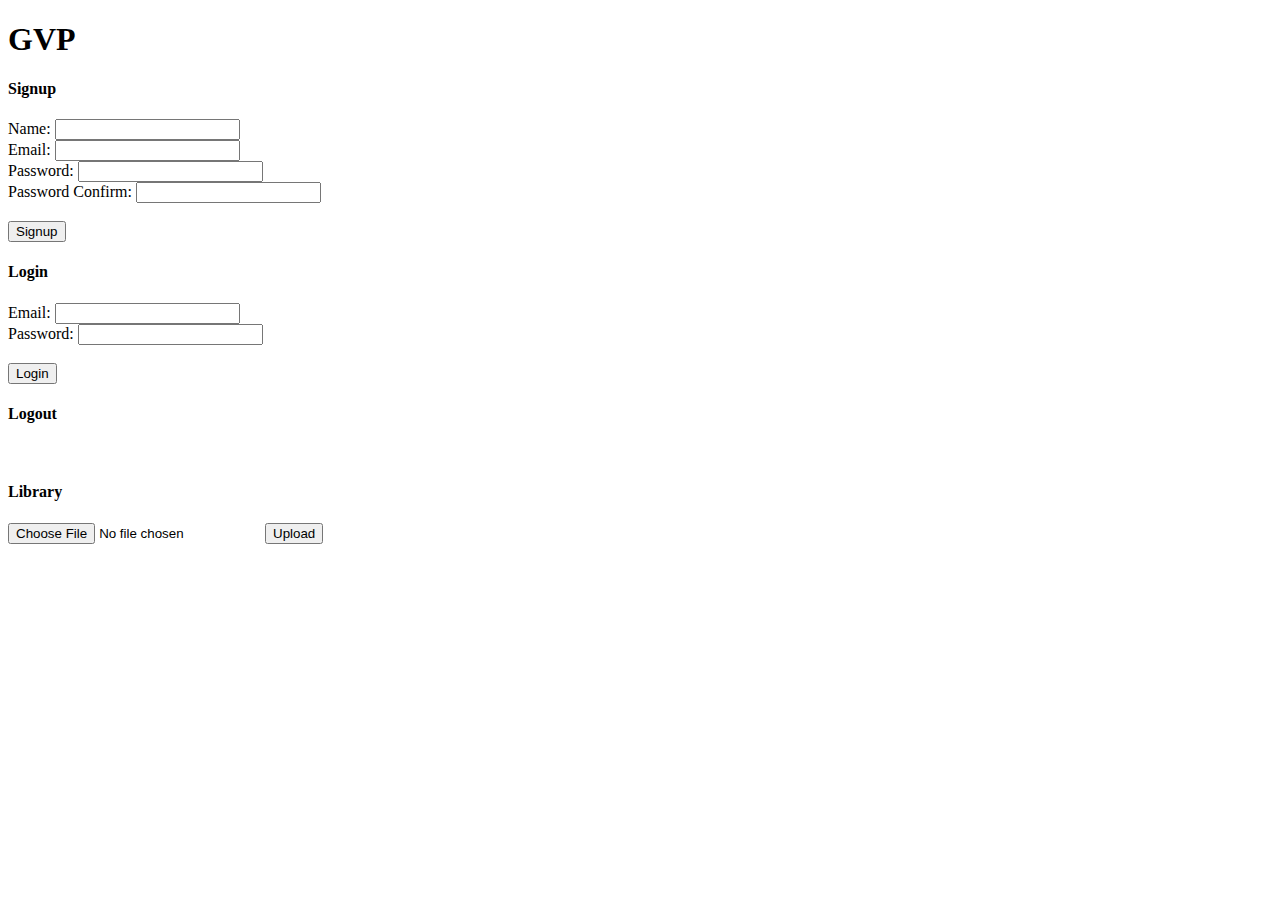
==== index1.html @ 14232f59 "adds styles" ====
<!DOCTYPE html>
<html lang="en">
  <head>
    <meta charset="UTF-8" />
    <meta http-equiv="X-UA-Compatible" content="IE=edge" />
    <meta name="viewport" content="width=device-width, initial-scale=1.0" />
    <!-- <link rel="stylesheet" href="./styles/main.css" /> -->
    <!-- <link rel="stylesheet" href="./styles/video-player.css" /> -->
    <title>Fetching Sample</title>
  </head>
  <body>
    <!-- Whole -->
    <div class="wrapper"></div>
    <!-- Site Nav -->
    <div class="nav">
      <h1>GVP</h1>
      <!-- Sign up -->
      <div class="signup dropdown">
        <h4>Signup</h4>
        <form class="dropdown-content" id="signup">
          <label for="signup-name" class="inputs">Name:</label>
          <input
            type="text"
            name="signup-name"
            id="signup-name"
            class="inputs"
          />
          <br />
          <label for="signup-email" class="inputs">Email:</label>
          <input
            type="text"
            name="signup-email"
            id="signup-email"
            class="inputs"
          />
          <br />
          <label for="signup-password" class="inputs">Password:</label>
          <input
            type="password"
            name="signup-password"
            id="signup-password"
            class="inputs"
          />
          <br />
          <label for="signup-password-confirmation" class="inputs"
            >Password Confirm:</label
          >
          <input
            type="password"
            name="signup-password-confirmation"
            id="signup-password-confirmation"
            class="inputs"
          />
          <br />
          <br />
          <button type="submit" id="on-signup" class="btn">Signup</button>
        </form>
      </div>
      <!-- Sign up end -->
      <!-- Login -->
      <div class="dropdown login">
        <h4>Login</h4>
        <form class="dropdown-content" id="login">
          <label for="login-email" class="inputs">Email:</label>
          <input
            type="text"
            name="login-email"
            id="login-email"
            class="inputs"
          />
          <br />
          <label for="login-password" class="inputs">Password:</label>
          <input
            type="password"
            name="login-password"
            id="login-password"
            class="inputs"
          />
          <br />
          <br />
          <button type="submit" id="on-login" class="btn">Login</button>
        </form>
      </div>
      <!-- Login end -->

      <!-- Logout -->
      <div class="logout">
        <h4 id="on-logout">Logout</h4>
      </div>
      <br />
      <!-- Logout end -->
    </div>
    <!-- Site Nav End -->

    <!-- Main -->
    <div class="main">
      <!-- Sidebar  -->
      <div class="sidebar">
        <!-- Video Library -->
        <div class="video-library">
          <!-- Library Nav -->
          <div class="library-nav">
            <h4>Library</h4>
            <!-- Video Upload -->
            <div class="upload">
              <form id="upload">
                <input type="file" name="file" id="file" />
                <button type="submit" id="on-upload" class="btn">Upload</button>
              </form>
            </div>
            <!-- Video Upload end -->
          </div>
          <!-- Library Nav End -->

          <!-- videos -->
          <div class="videos">
            <ul id="videos"></ul>
          </div>
          <!-- videos end -->
        </div>
        <!-- Video Library end -->
      </div>
    </div>
    <!-- Main End -->

    <!-- Sidebar End -->

    <!-- scripts -->
    <script type="module" src="./scripts/main.js"></script>
    <script src="./scripts/videoPlayer.js"></script>
    <!-- scripts end -->
  </body>
</html>
---- styles/main.css ----
* {
  margin: 0;
  padding: 0;
}

body {
  background-color: #2b2b2b;
  z-index: -1;
}

h1,
h4,
label {
  font-family: monospace;
  color: #f2f2f2;
}

h1 
.inputs {
  font-size: 18px;
}

.nav {
  position: fixed;
  width: 99.5%;
  border: 3px solid #73ad21;
  background-color: #2b2b2b;
  z-index: 5;
}

.nav h1 {
  margin-top: 6px;
  margin-left: 12px;
  margin-bottom: 6px;
  margin-right: 12px;
  font-size: 80px;
}
.nav h4 {
  font-size: 40px;
}

.nav h1,
.nav .dropdown,
.logout {
  display: inline-block;
}
.dropdown h4,
#on-logout {
  cursor: pointer;
}

.signup {
  position: absolute;
  top: 30%;
  left: 200px;
  display: inline-block;
}

.login {
  position: absolute;
  top: 30%;
  left: 400px;
  display: inline-block;
}

.logout {
  position: absolute;
  top: 30%;
  left: 580px;
}

.dropdown-content {
  display: none;
  position: absolute;
  background-color: #2b2b2b;
  min-width: 160px;
  box-shadow: 0px 8px 16px 0px #f2f2f225;
  padding: 12px 16px;
  z-index: 1;
}

.dropdown:hover .dropdown-content {
  display: block;
}

.btn {
  border: 2px solid #f2f2f2;
  background-color: #2b2b2b;
  color: #f2f2f2;
  padding: 6px 12px;
  font-size: 16px;
  cursor: pointer;
}

.btn:hover {
  border: 2px solid #f2f2f2;
  background-color: #f2f2f2;
  color: #2b2b2b;
  padding: 6px 12px;
  font-size: 16px;
  cursor: pointer;
}
/* 
.sidebar {
  position: absolute;
  min-width: 200px;
  right: 20px;
  top: 150px;

} */

/* .video-library {
  position: absolute;
  right: 20px;
  top: 150px;
}

.video-library h4 {
  font-size: 24px;
  margin-bottom: 6px;
  text-align: center;
  text-shadow: 1px 2px 2px #f2f2f250;
}

.video-library ul {
  list-style-type: none;
  /* margin: 0;
  padding: 0; */
}

/* .upload {
  position: absolute;
  top: 150px;
  right: 300px;
}
 */

/* .main {
  position: absolute;
  display: flex;
  top: 150px;
}
.sidebar {
  width: 25%;
  position: absolute;
  top: 150px;
  right: 20px;
}

.upload {
  position: relative;
  right: 20;
}
.video-library h4 {
  font-size: 18px;
}

.library-nav {
  display: inline-block;
} */

.main {
  /* position: absolute; */
  border: 3px solid #9a21ad;
}

.sidebar {
  position: absolute;
  right: 20px;
  top: 150px;
  display: inline-block;
  width: 33%;
  border: 3px solid #732321;
  /* margin: 10px; */
}

.video-library h4 {
  font-size: 18px;
}

.video-library video {
  width: 100%;
}

.library-nav {
  position: fixed;
  background-color: #2b2b2b;
  width: 100%;
}

ul {
  list-style-type: none;
}
/* 
.videos {
  position: absolute;
  top: 75px;
  height: 50%;
  overflow: scroll;
} */
---- styles/video-player.css ----
.player {
  max-width: 750px;
  border: 5px solid rgba(0, 0, 0, 0.2);
  box-shadow: 0 0 20px rgba(0, 0, 0, 0.2);
  position: relative;
  font-size: 0;
  overflow: hidden;
}

/* This css is only applied when fullscreen is active. */
.player:fullscreen {
  max-width: none;
  width: 100%;
}

.player:-webkit-full-screen {
  max-width: none;
  width: 100%;
}

.player__video {
  width: 100%;
}

.player__button {
  background: none;
  border: 0;
  line-height: 1;
  color: white;
  text-align: center;
  outline: 0;
  padding: 0;
  cursor: pointer;
  max-width: 50px;
}

.player__button:focus {
  border-color: #ffc600;
}

.player__slider {
  width: 10px;
  height: 30px;
}

.player__controls {
  display: flex;
  position: absolute;
  bottom: 0;
  width: 100%;
  transform: translateY(100%) translateY(-5px);
  transition: all 0.3s;
  flex-wrap: wrap;
  background: rgba(0, 0, 0, 0.1);
}

.player:hover .player__controls {
  transform: translateY(0);
}

.player:hover .progress {
  height: 15px;
}

.player__controls > * {
  flex: 1;
}

.progress {
  flex: 10;
  position: relative;
  display: flex;
  flex-basis: 100%;
  height: 5px;
  transition: height 0.3s;
  background: rgba(0, 0, 0, 0.5);
  cursor: ew-resize;
}

.progress__filled {
  width: 50%;
  background: #ffc600;
  flex: 0;
  flex-basis: 50%;
}

/* unholy css to style input type="range" */

input[type="range"] {
  -webkit-appearance: none;
  background: transparent;
  width: 100%;
  margin: 0 5px;
}

input[type="range"]:focus {
  outline: none;
}

input[type="range"]::-webkit-slider-runnable-track {
  width: 100%;
  height: 8.4px;
  cursor: pointer;
  box-shadow: 1px 1px 1px rgba(0, 0, 0, 0), 0 0 1px rgba(13, 13, 13, 0);
  background: rgba(255, 255, 255, 0.8);
  border-radius: 1.3px;
  border: 0.2px solid rgba(1, 1, 1, 0);
}

input[type="range"]::-webkit-slider-thumb {
  height: 15px;
  width: 15px;
  border-radius: 50px;
  background: #ffc600;
  cursor: pointer;
  -webkit-appearance: none;
  margin-top: -3.5px;
  box-shadow: 0 0 2px rgba(0, 0, 0, 0.2);
}

input[type="range"]:focus::-webkit-slider-runnable-track {
  background: #bada55;
}

input[type="range"]::-moz-range-track {
  width: 100%;
  height: 8.4px;
  cursor: pointer;
  box-shadow: 1px 1px 1px rgba(0, 0, 0, 0), 0 0 1px rgba(13, 13, 13, 0);
  background: #ffffff;
  border-radius: 1.3px;
  border: 0.2px solid rgba(1, 1, 1, 0);
}

input[type="range"]::-moz-range-thumb {
  box-shadow: 0 0 0 rgba(0, 0, 0, 0), 0 0 0 rgba(13, 13, 13, 0);
  height: 15px;
  width: 15px;
  border-radius: 50px;
  background: #ffc600;
  cursor: pointer;
}
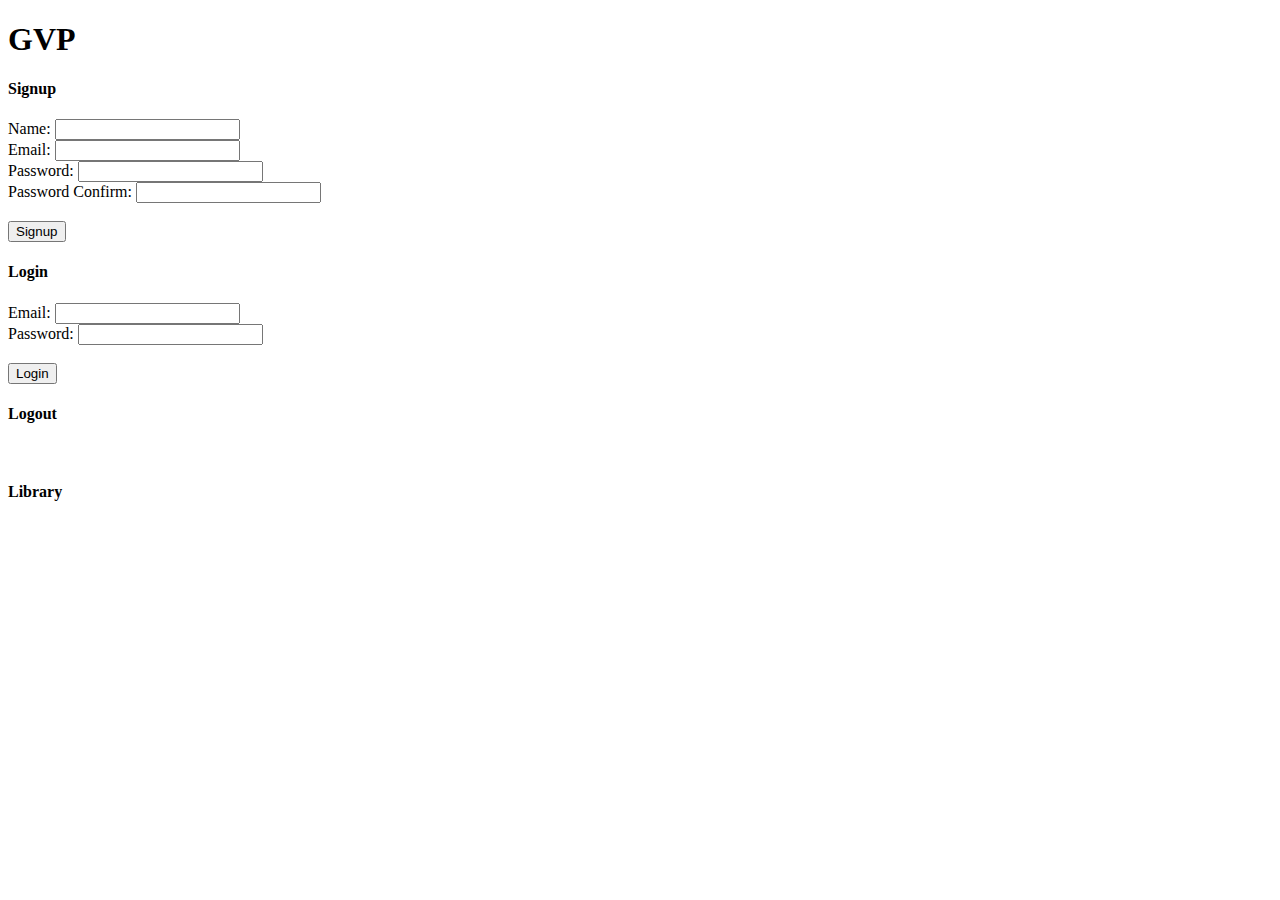
==== commit 7977ae5a: "updates file upload" ====
--- a/index1.html
+++ b/index1.html
@@ -101,14 +101,6 @@
           <!-- Library Nav -->
           <div class="library-nav">
             <h4>Library</h4>
-            <!-- Video Upload -->
-            <div class="upload">
-              <form id="upload">
-                <input type="file" name="file" id="file" />
-                <button type="submit" id="on-upload" class="btn">Upload</button>
-              </form>
-            </div>
-            <!-- Video Upload end -->
           </div>
           <!-- Library Nav End -->
 
